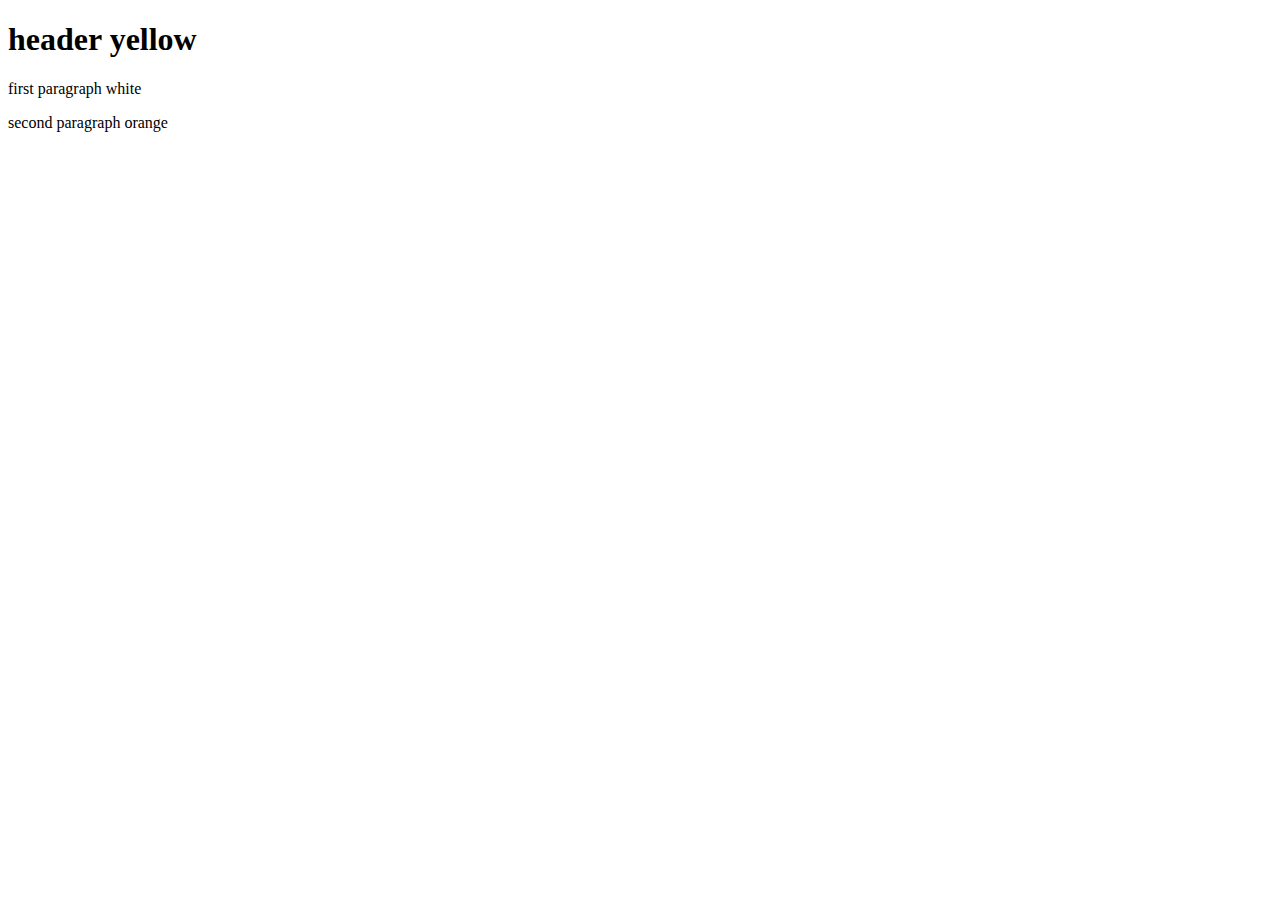
==== c01.html @ 8a25e796 "main" ====
<!DOCTYPE html>
<html lang="en">
<head>
    <meta charset="UTF-8">
    <meta http-equiv="X-UA-Compatible" content="IE=edge">
    <meta name="viewport" content="width=device-width, initial-scale=1.0">
    <title>Document</title>
</head>
<body>
    <h1>header yellow</h1>

    <p class="first">first paragraph white</p>
    <p class="second">second paragraph orange</p>
</body>
</html>
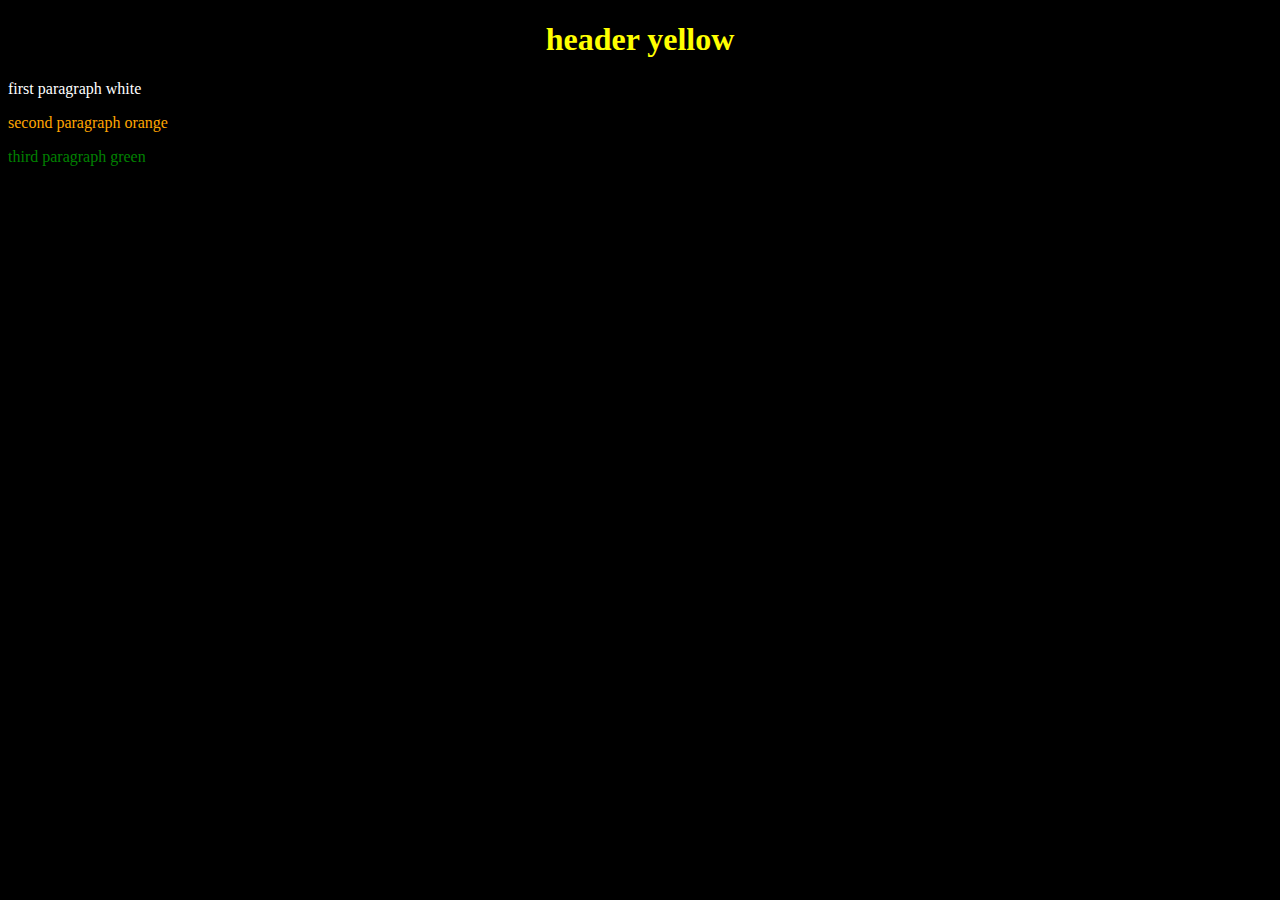
==== commit cc590b76: "1022" ====
--- a/c01.html
+++ b/c01.html
@@ -5,11 +5,32 @@
     <meta http-equiv="X-UA-Compatible" content="IE=edge">
     <meta name="viewport" content="width=device-width, initial-scale=1.0">
     <title>Document</title>
+    <style>
+        body{
+            background-color: black;
+        }
+        h1{
+            color: yellow;
+            text-align: center;
+        }
+        .first{
+            color: white;
+        }
+        .second{
+            color: orange;
+        }
+        #third{
+            color: green;
+        }
+    </style>
+    
 </head>
 <body>
     <h1>header yellow</h1>
 
     <p class="first">first paragraph white</p>
     <p class="second">second paragraph orange</p>
+    <p id="third">third paragraph green</p>
+    
 </body>
 </html>